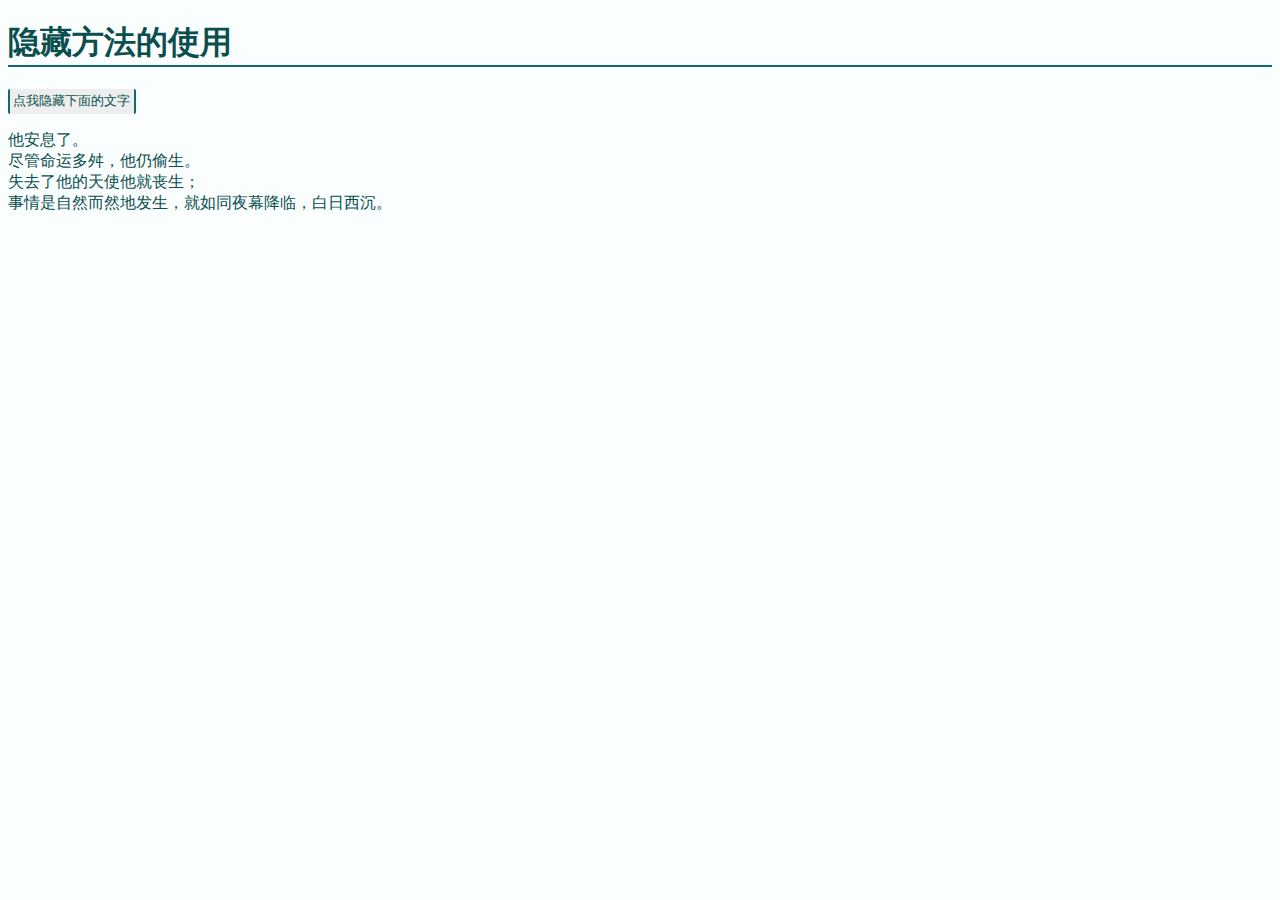
==== demo/objHid.html @ 70c2594d "隐藏元素demo" ====
<!DOCTYPE html>
<html />
<head>
<meta charset="utf-8" />
<meta name="viewport" content="width=device-width, user-scalable=no, initial-scale=1, minimum-scale=1, maximum-scale=1, target-densitydpi=device-dpi"/>
<title>demo-objHid</title>
<script src="../Useful1.314.js"></script> 	
<link rel="stylesheet" type="text/css" href="../css/demo.css">
</head>
<body>
<h1>隐藏方法的使用</h1>
<button id="button">点我隐藏下面的文字</button>
<p id="text">他安息了。
尽管命运多舛，他仍偷生。
失去了他的天使他就丧生；
事情是自然而然地发生，就如同夜幕降临，白日西沉。</p>
<!--点击文字也可-->
<script>
onload = function(){
	document.getElementById("button")
	.addEventListener("click", 
	function(){Darryl.objHid("text")});
	document.getElementById("text")
	.addEventListener("click", 
	function(){Darryl.objHid("text")});
}
</script>
</body>
---- css/demo.css ----
body {
	color: #0A4E4E;
	background: #FAFEFE
}
button {
	background: #EEE;
	border: 0;
	border-left: #0E6C6C solid 2px;
	border-right: #0E6C6C solid 2px;
	border-radius: 2px;
	color: #0A4E4E;
	padding: .25em;
}
button:active {
	background: #D9D9D9
}
h1 {
	text-align: left;
	font-size: 2em;
	border-bottom: #0E6C6C solid 2px;
}
p {
	white-space: pre-line
}
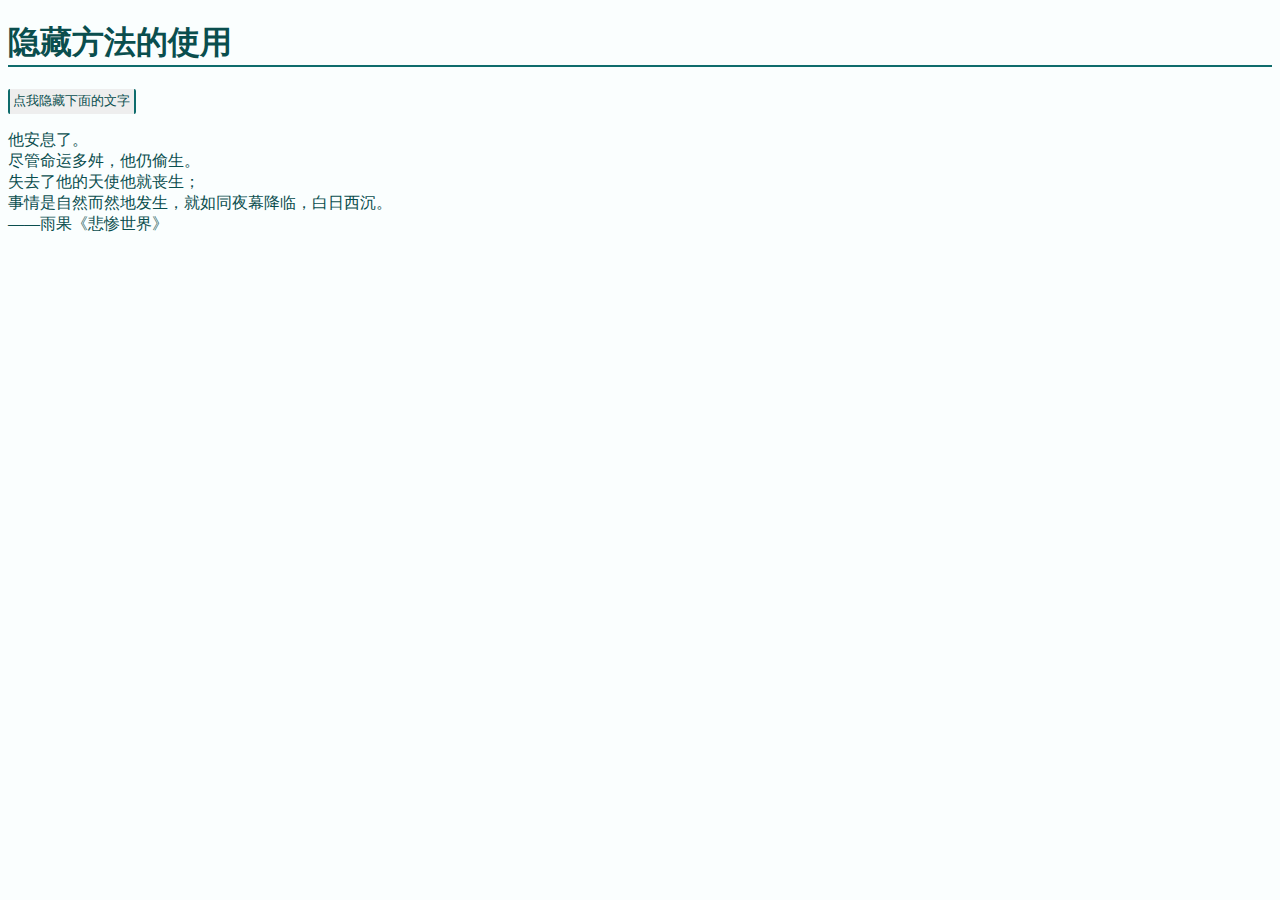
==== commit fdb984c6: "update objHid.html" ====
--- a/demo/objHid.html
+++ b/demo/objHid.html
@@ -4,7 +4,7 @@
 <meta charset="utf-8" />
 <meta name="viewport" content="width=device-width, user-scalable=no, initial-scale=1, minimum-scale=1, maximum-scale=1, target-densitydpi=device-dpi"/>
 <title>demo-objHid</title>
-<script src="../Useful1.314.js"></script> 	
+<script src="../Useful1.316.js"></script> 	
 <link rel="stylesheet" type="text/css" href="../css/demo.css">
 </head>
 <body>
@@ -13,7 +13,8 @@
 <p id="text">他安息了。
 尽管命运多舛，他仍偷生。
 失去了他的天使他就丧生；
-事情是自然而然地发生，就如同夜幕降临，白日西沉。</p>
+事情是自然而然地发生，就如同夜幕降临，白日西沉。
+——雨果《悲惨世界》</p>
 <!--点击文字也可-->
 <script>
 onload = function(){
--- a/css/demo.css
+++ b/css/demo.css
@@ -10,6 +10,7 @@
 	border-radius: 2px;
 	color: #0A4E4E;
 	padding: .25em;
+	outline: 0;
 }
 button:active {
 	background: #D9D9D9
